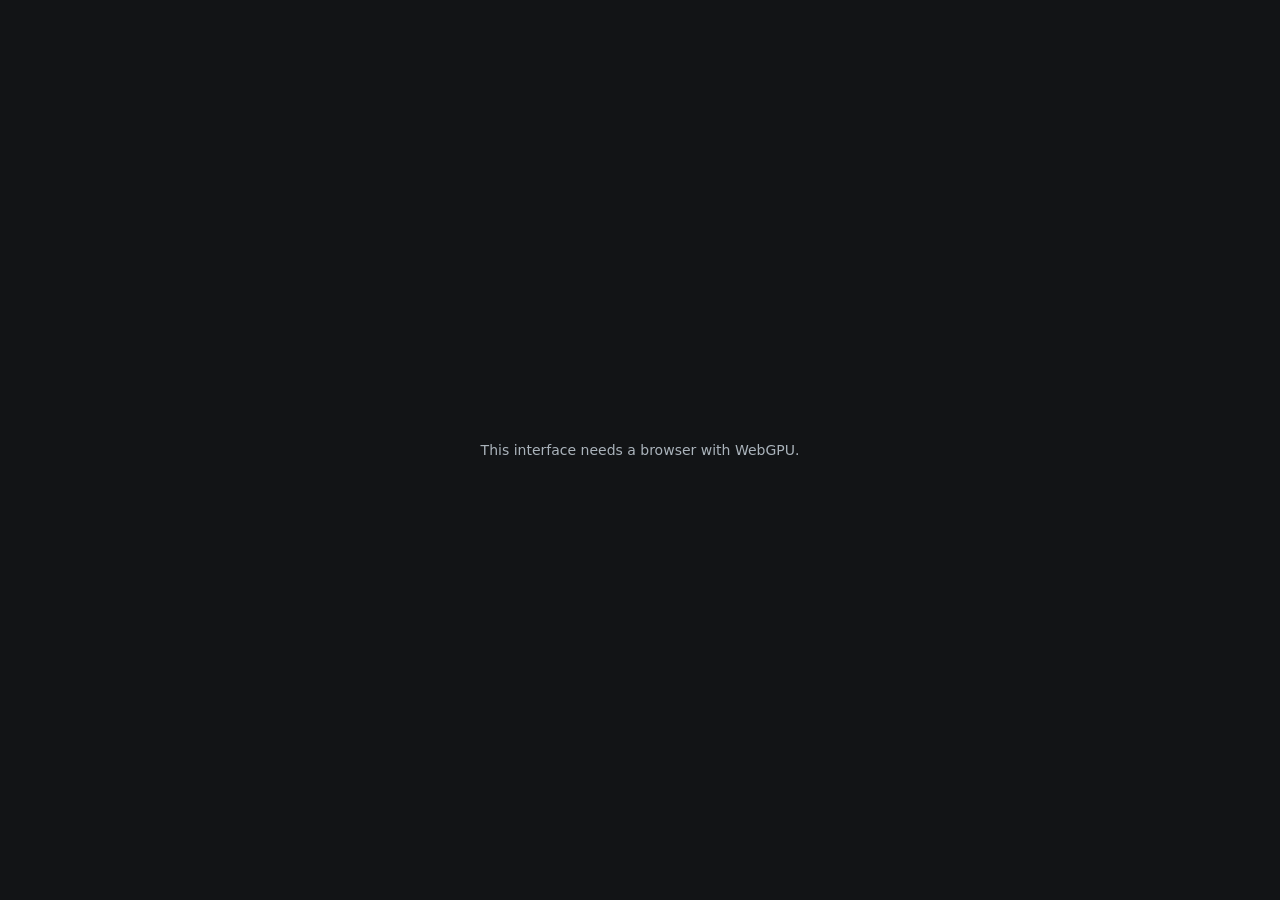
==== gpu/web/index.html @ f920ce48 "Add a WebGPU interface drawn natively with Dawn (macOS) SIMPLECHAR_UI=gpu swaps the WebView page for" ====
<!doctype html>
<html lang="en">
<head>
  <meta charset="utf-8">
  <meta name="viewport" content="width=device-width, initial-scale=1">
  <title>simpleCharClap</title>
  <style>
    html, body { margin: 0; height: 100%; background: #121416; color: #aab3bb; overflow: hidden; font: 14px system-ui; }
    canvas { display: block; width: 100%; height: 100%; touch-action: none; }
    p { position: absolute; inset: 0; display: grid; place-items: center; margin: 0; }
  </style>
</head>
<body>
  <canvas id="canvas"></canvas>
  <p id="no-webgpu" hidden>This interface needs a browser with WebGPU.</p>
  <script>
    if (!navigator.gpu) document.getElementById('no-webgpu').hidden = false;
    var Module = {canvas: document.getElementById('canvas')};
  </script>
  <script src="gui.js"></script>
</body>
</html>
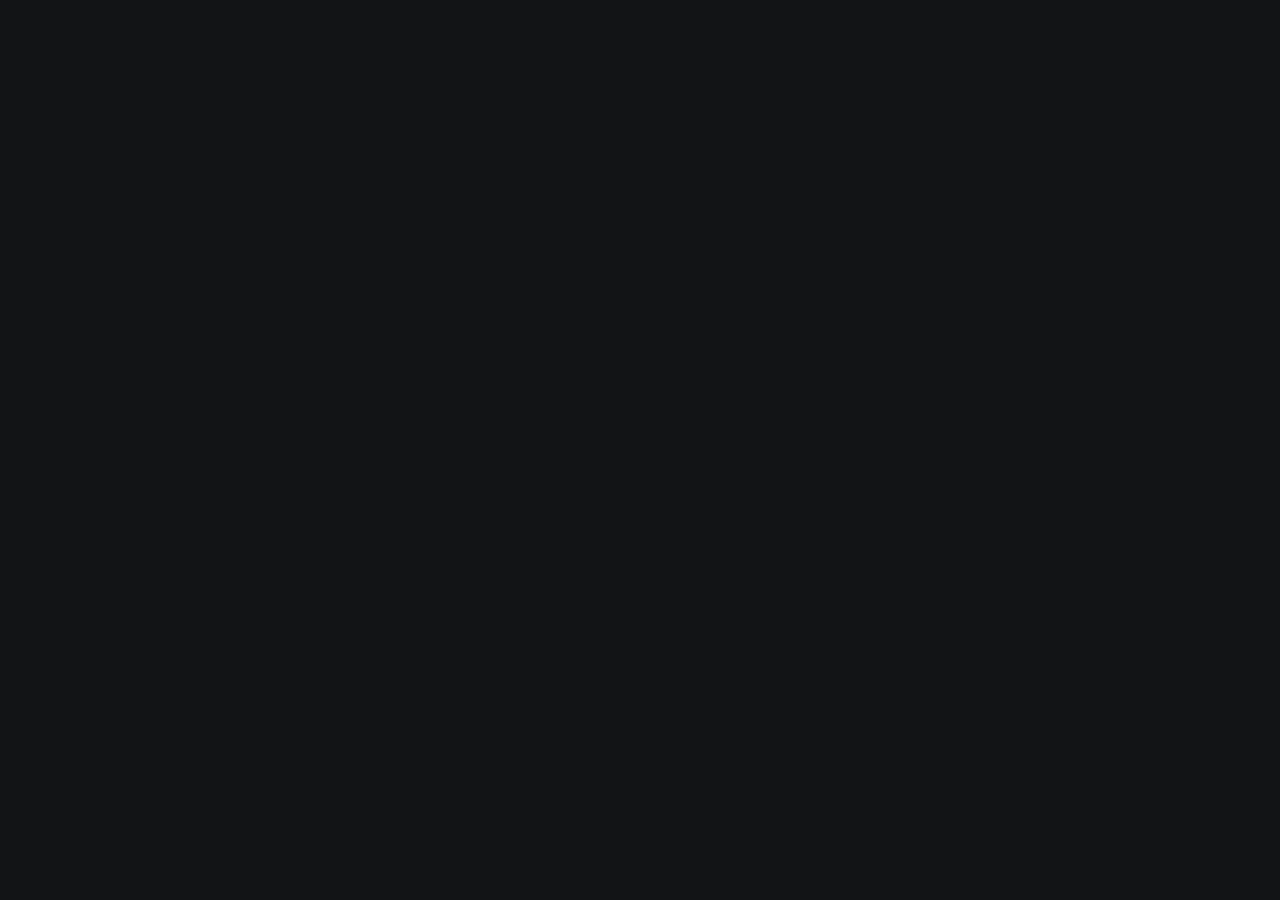
==== commit 1556df4a: "Run the GPU interface in WCLAP hosts as a wasm page The WCLAP build configures this CMakeLists again" ====
--- a/gpu/web/index.html
+++ b/gpu/web/index.html
@@ -7,7 +7,7 @@
   <style>
     html, body { margin: 0; height: 100%; background: #121416; color: #aab3bb; overflow: hidden; font: 14px system-ui; }
     canvas { display: block; width: 100%; height: 100%; touch-action: none; }
-    p { position: absolute; inset: 0; display: grid; place-items: center; margin: 0; }
+    p:not([hidden]) { position: absolute; inset: 0; display: grid; place-items: center; margin: 0; }
   </style>
 </head>
 <body>
